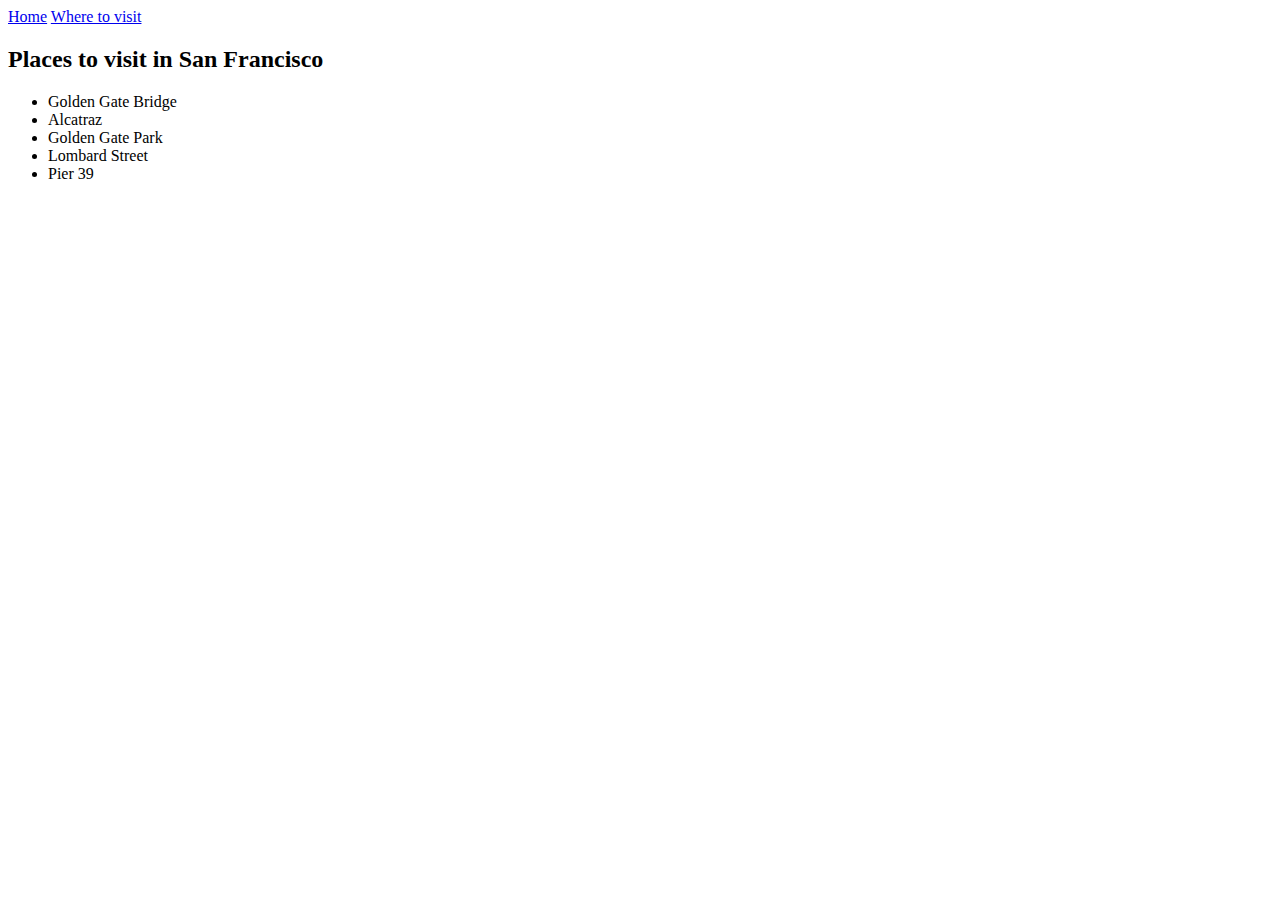
==== Wheretovisit.html @ 8c9a305f "Update" ====
<!DOCTYPE html>
<html lang="en">
<head>
    <meta charset="UTF-8">
    <meta http-equiv="X-UA-Compatible" content="IE=edge">
    <meta name="viewport" content="width=device-width, initial-scale=1.0">
    <title>Places To Visit</title>
</head>
<body>
    <div id="nav">
        <a href="index.html">Home</a>
        <a href="Wheretovisit.html">Where to visit</a>
    </div>
    <main>
        <section>
            <h2>Places to visit in San Francisco</h2>
            <ul>
                <li>Golden Gate Bridge</li>

                <li>Alcatraz</li>

                <li>Golden Gate Park</li>

                <li>Lombard Street</li>
                
                <li> Pier 39</li>
            </ul>
        </section>
    </main>
</body>
</html>
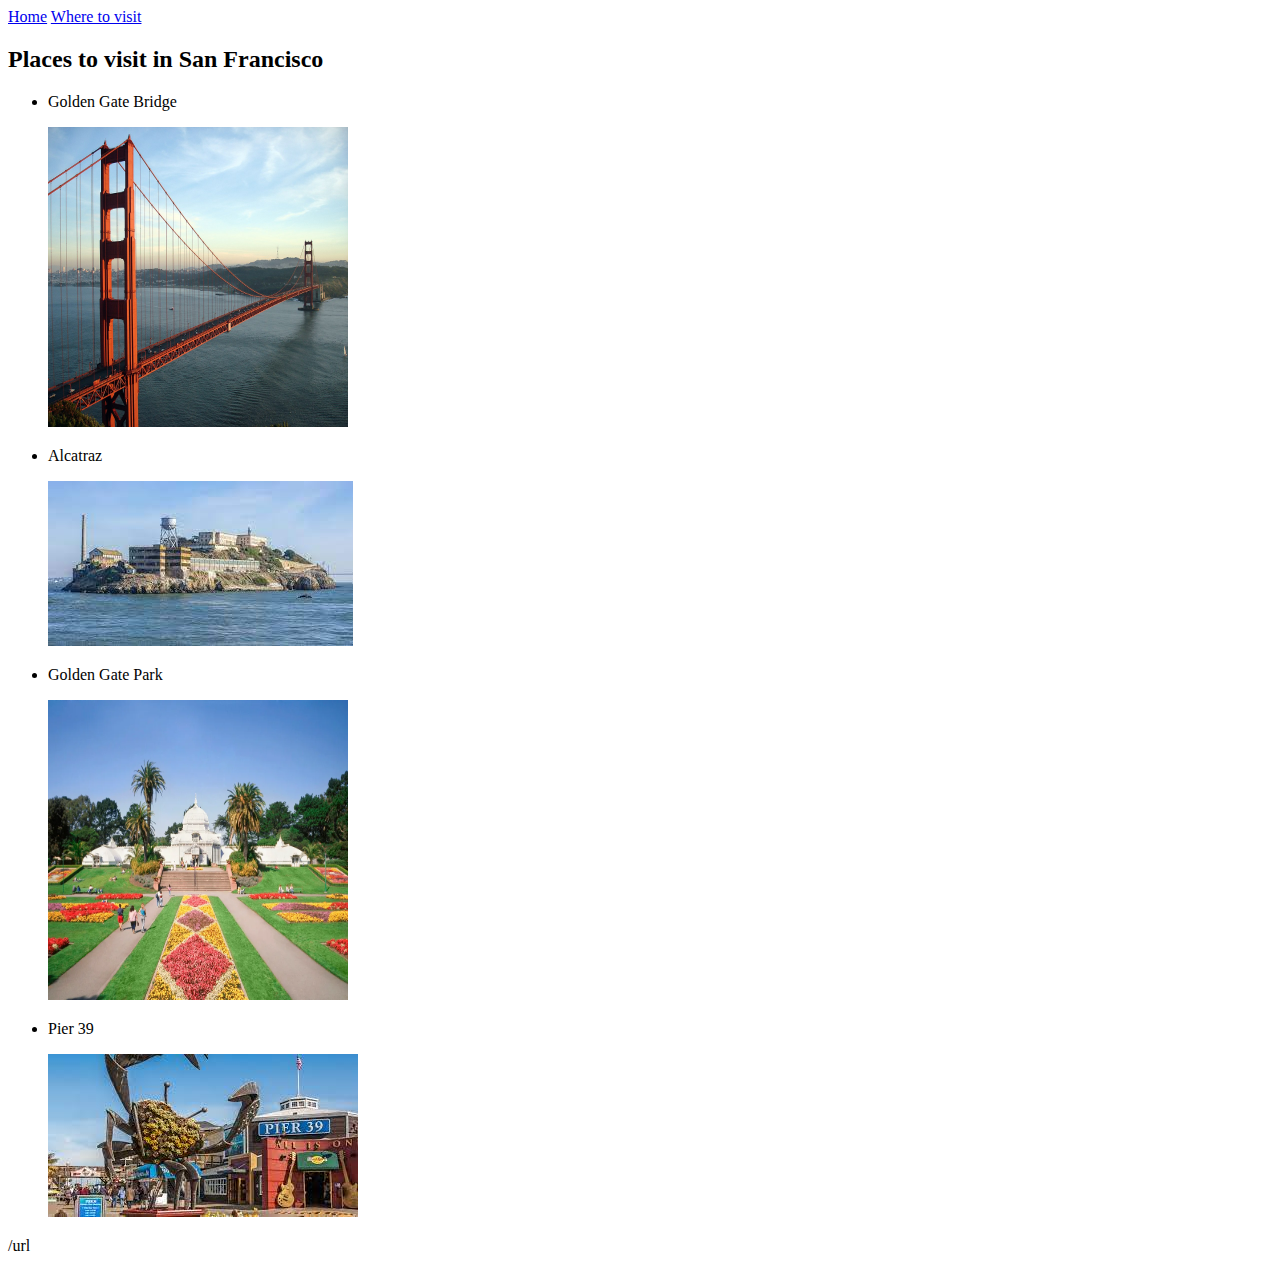
==== commit ad60e88d: "finish product" ====
--- a/Wheretovisit.html
+++ b/Wheretovisit.html
@@ -16,16 +16,21 @@
             <h2>Places to visit in San Francisco</h2>
             <ul>
                 <li>Golden Gate Bridge</li>
+                <p><img src="Images/GoldenGateBridge.jpg" alt="Alcatraz" width="300" height="300"> </p>
 
-                <li>Alcatraz</li>
+
+                <li> Alcatraz
+                <p> <img src="Images/alcatraz.jpg" alt="Alcatraz">
+                </p> 
+                </li>
 
                 <li>Golden Gate Park</li>
+                <p> <img src="Images/goldengate.jpg.webp" alt="Alcatraz" width= "300" height="300"</p>
 
-                <li>Lombard Street</li>
-                
                 <li> Pier 39</li>
+                <p> <img src="Images/pier39.jpg" alt="Alcatraz" </p>
             </ul>
         </section>
     </main>
 </body>
-</html>+</html>/url